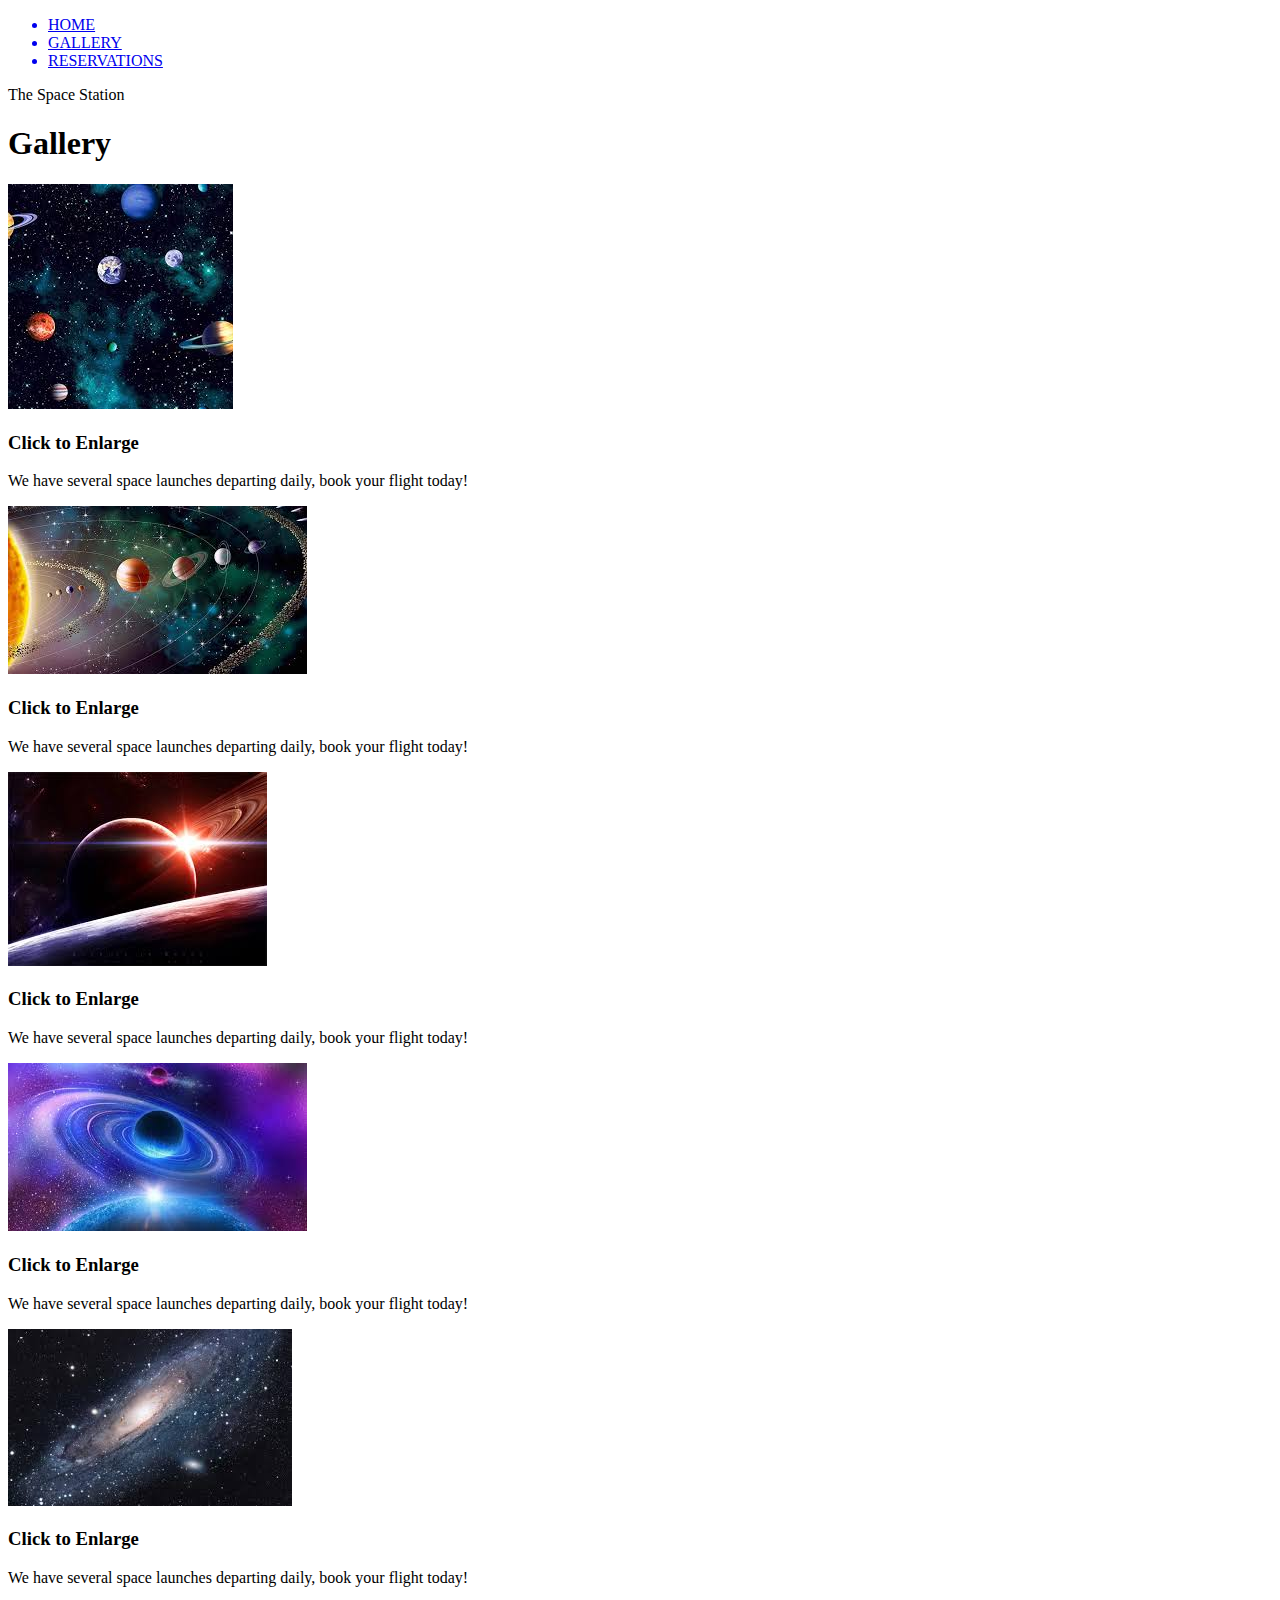
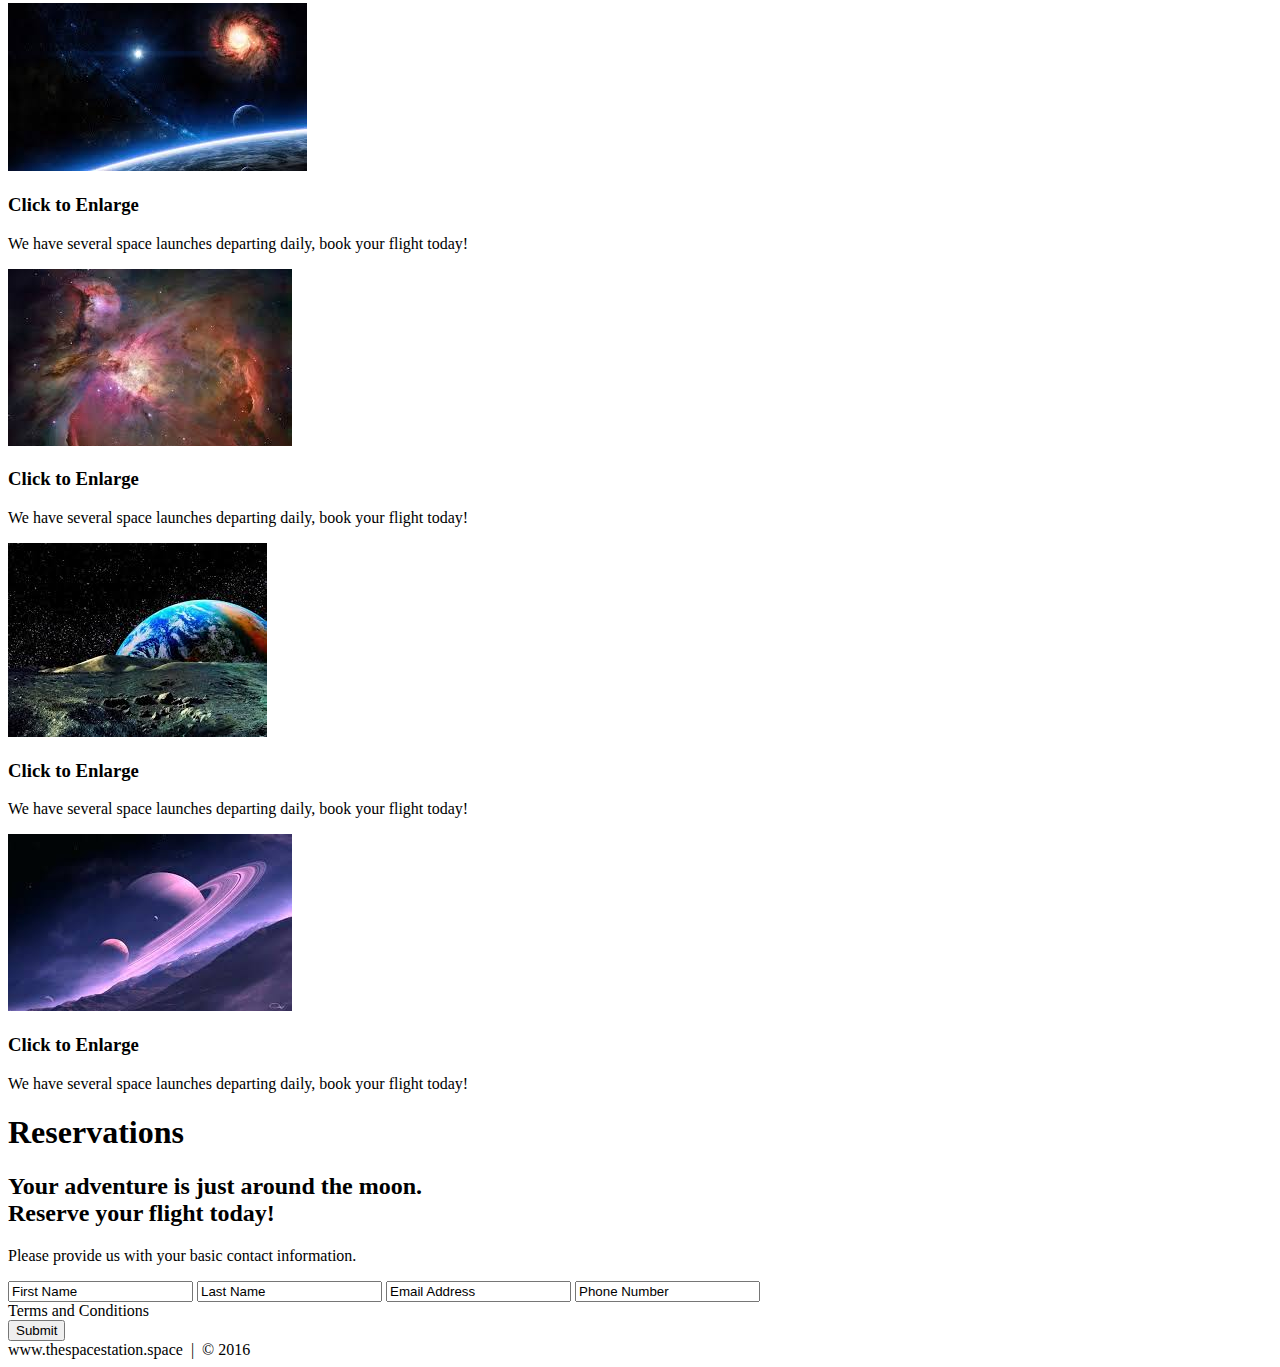
==== Project/index.html @ a765b8aa "Add files via upload" ====
<!DOCTYPE html>
<html lang="en">
	<head>
		<meta charset="utf-8">
		<title>The Space Station</title>
	</head>
	<body>
	<!-- NAV -->	
	<div>
		<div>
			<ul>
				<a href="#home" id="link"><li>HOME</li></a>
				<a href="#gallery" id="link"><li>GALLERY</li></a>
				<a href="#contact" id="link"><li>RESERVATIONS</li></a>
			</ul>
		</div>
	</div>
	<!--END NAV -->

	<!--HOME -->
	<div id="home">
		<div>
			<div>
				<span>The Space Station</span>
			</div>
		</div>
	</div>
	<!-- END HOME -->

	<!-- GALLERY -->
	<section>
		<div id="gallery">
			<h1>Gallery</h1>
			<div>
			
				<!-- PHOTO-CONTAINER 1 -->
				<div>
					<div>
						<img src="./images/thumb/thumbnail_1.jpg" alt="planets">
						<div>
							<h3>Click to Enlarge</h3>
							<p>We have several space launches departing daily, book your flight today!
						</div>
					</div>
				</div>	
				<!-- END PHOTO-CONTAINER 1 -->
				
				<!-- PHOTO-CONTAINER 1 -->
				<div>
					<div>
						<img src="./images/thumb/thumbnail_2.jpg" alt="planets">
						<div>
							<h3>Click to Enlarge</h3>
							<p>We have several space launches departing daily, book your flight today!
						</div>
					</div>
				</div>	
				<!-- END PHOTO-CONTAINER 1 -->
				
				<!-- PHOTO-CONTAINER 1 -->
				<div>
					<div>
						<img src="./images/thumb/thumbnail_3.jpg" alt="planet horizon">
						<div>
							<h3>Click to Enlarge</h3>
							<p>We have several space launches departing daily, book your flight today!
						</div>
					</div>
				</div>	
				<!-- END PHOTO-CONTAINER 1 -->
				
				<!-- PHOTO-CONTAINER 1 -->
				<div>
					<div>
						<img src="./images/thumb/thumbnail_4.jpg" alt="ring planet">
						<div>
							<h3>Click to Enlarge</h3>
							<p>We have several space launches departing daily, book your flight today!
						</div>
					</div>
				</div>	
				<!-- END PHOTO-CONTAINER 1 -->
				
				<!-- PHOTO-CONTAINER 1 -->
				<div>
					<div>
						<img src="./images/thumb/thumbnail_5.jpg" alt="galaxy">
						<div>
							<h3>Click to Enlarge</h3>
							<p>We have several space launches departing daily, book your flight today!
						</div>
					</div>
				</div>	
				<!-- END PHOTO-CONTAINER 1 -->
				
				<!-- PHOTO-CONTAINER 1 -->
				<div>
					<div>
						<img src="./images/thumb/thumbnail_6.jpg" alt="galaxy">
						<div>
							<h3>Click to Enlarge</h3>
							<p>We have several space launches departing daily, book your flight today!
						</div>
					</div>
				</div>	
				<!-- END PHOTO-CONTAINER 1 -->
				
				<!-- PHOTO-CONTAINER 1 -->
				<div>
					<div>
						<img src="./images/thumb/thumbnail_7.jpg" alt="galaxy">
						<div>
							<h3>Click to Enlarge</h3>
							<p>We have several space launches departing daily, book your flight today!
						</div>
					</div>
				</div>	
				<!-- END PHOTO-CONTAINER 1 -->
				
				<!-- PHOTO-CONTAINER 1 -->
				<div>
					<div>
						<img src="./images/thumb/thumbnail_8.jpg" alt="view of earth">
						<div>
							<h3>Click to Enlarge</h3>
							<p>We have several space launches departing daily, book your flight today!
						</div>
					</div>
				</div>	
				<!-- END PHOTO-CONTAINER 1 -->
				
				<!-- PHOTO-CONTAINER 1 -->
				<div>
					<div>
						<img src="./images/thumb/thumbnail_9.jpg" alt="ring planet">
						<div>
							<h3>Click to Enlarge</h3>
							<p>We have several space launches departing daily, book your flight today!
						</div>
					</div>
				</div>	
				<!-- END PHOTO-CONTAINER 1 -->
				
			</div>
		</div>				
	</section>						
	<!-- END GALLERY -->

	<!-- RSVP -->
	<section>
		<div id="contact">
			<div>
				<h1>Reservations</h1>
				<div>						
					<h2><span>Your adventure is just around the moon.</span>
						<br >Reserve your flight today!
					</h2>
					<p>
						Please provide us with your basic contact information.
					</p>
					<div>
						<form action="" method="post">
							<input class="rsvp" type="text" value="First Name">
							<input class="rsvp" type="text" value="Last Name">
							<input class="rsvp" type="text" value="Email Address">
							<input class="rsvp" type="text" value="Phone Number">
							<div class="for-spacer">
								<label class="terms">Terms and Conditions</label>
								</div>
								<div>
									<input type="submit" value="Submit">
								</div>
							</form>
						</div>
					</div>
				</div>	
			</div>
		</section>
		<!-- END RSVP -->
		
		<!-- FOOTER -->
		<div>
			www.thespacestation.space &nbsp;|&nbsp; &copy; 2016
		</div>
		<!-- END FOOTER -->
	</body>
</html>
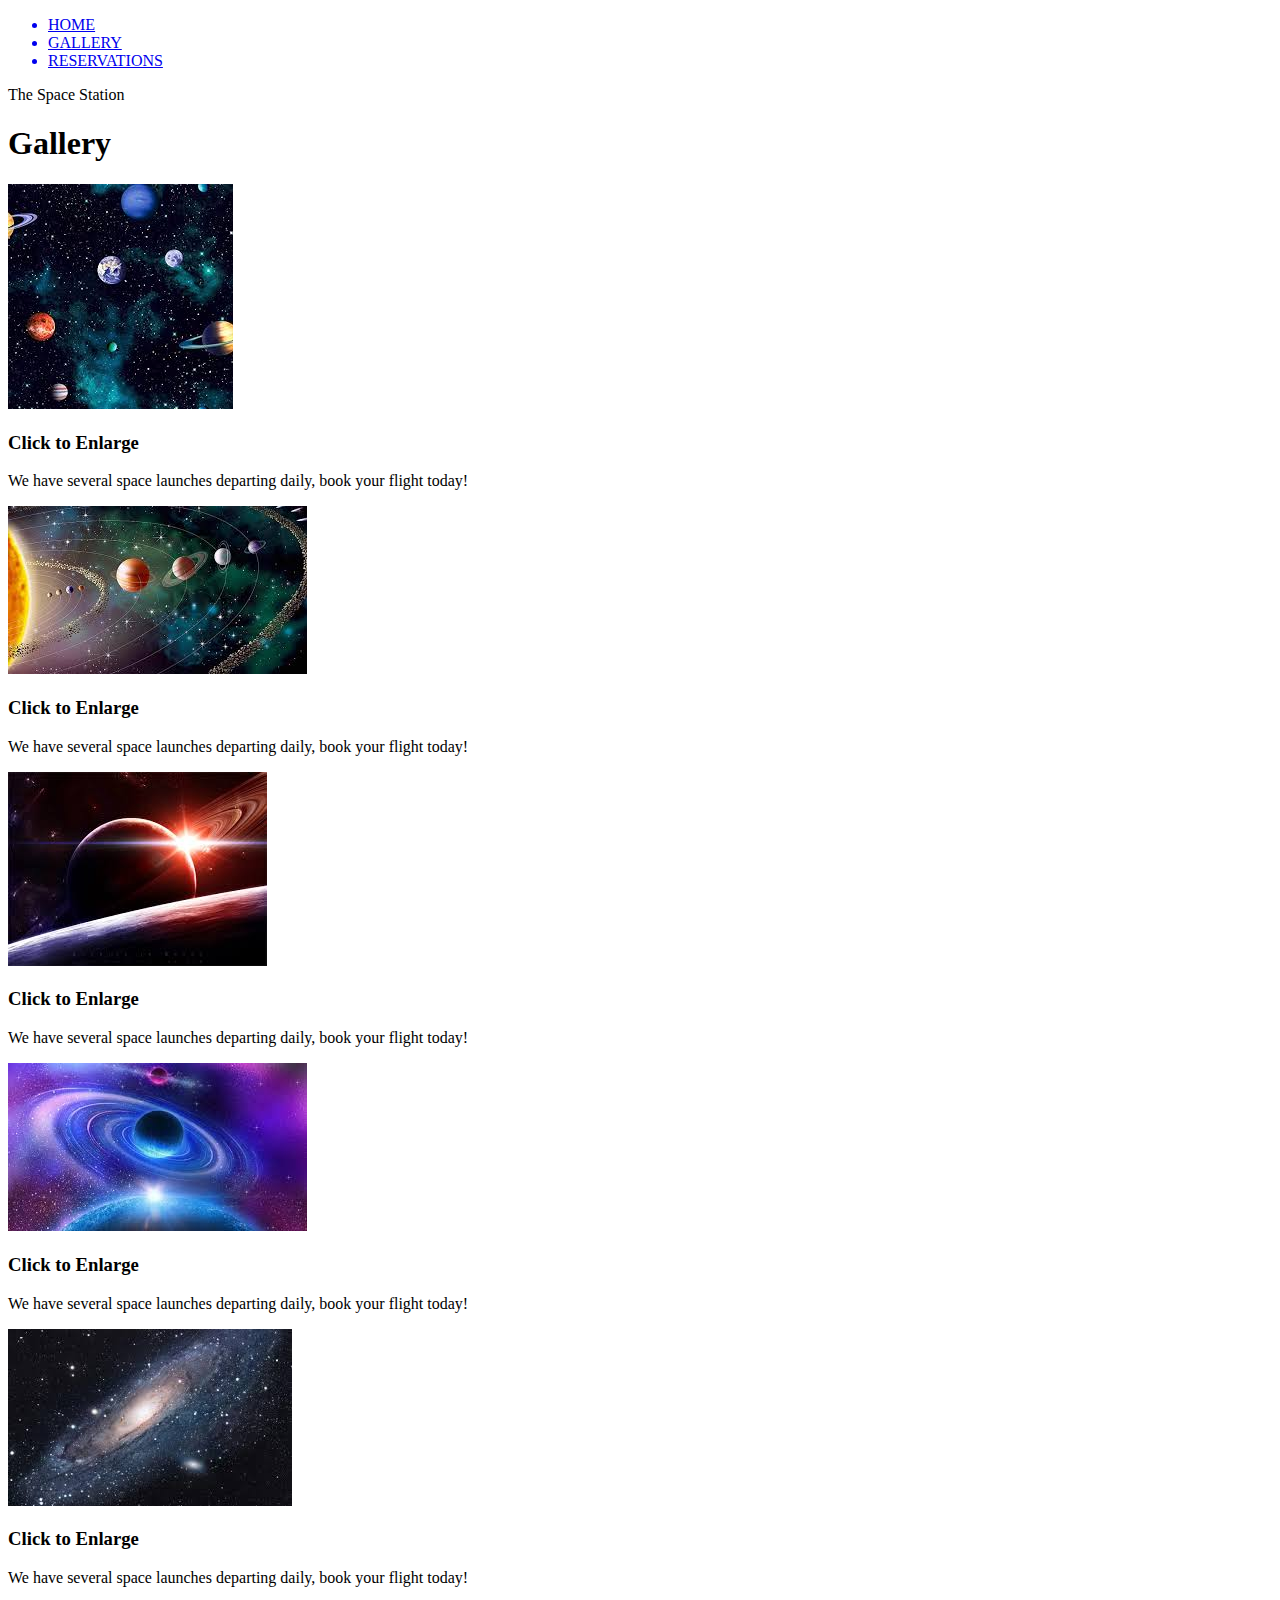
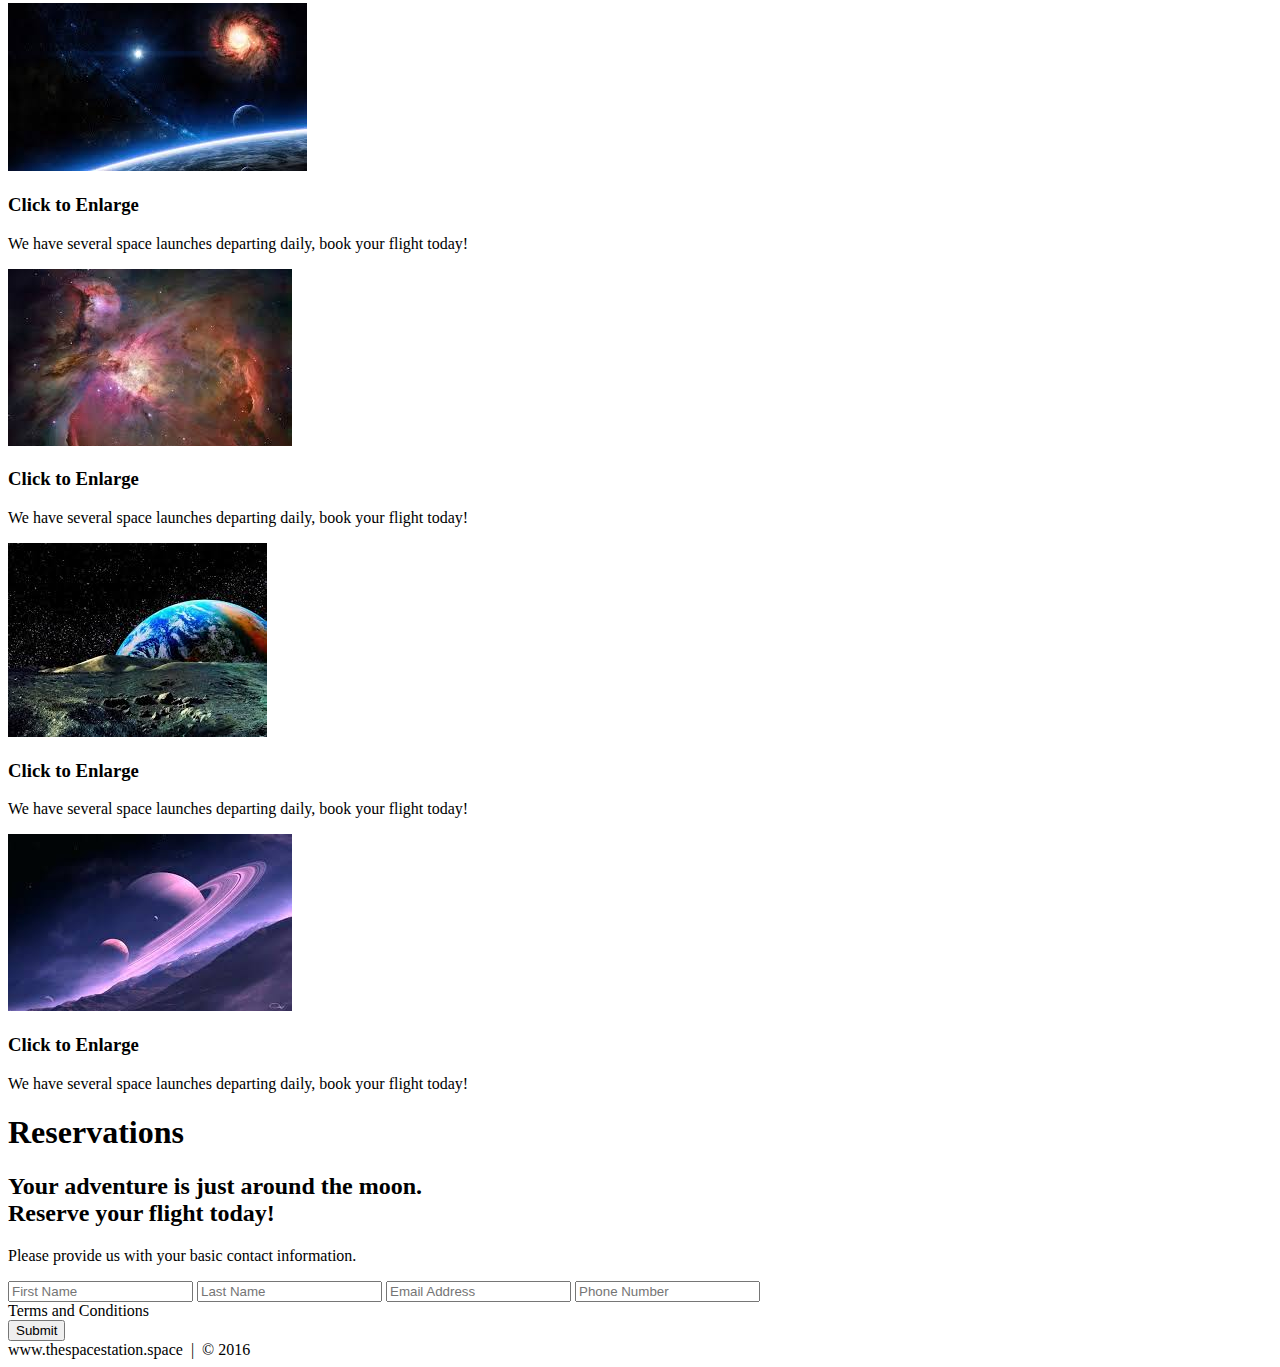
==== commit 5609339b: "Add files via upload" ====
--- a/Project/index.html
+++ b/Project/index.html
@@ -3,183 +3,187 @@
 	<head>
 		<meta charset="utf-8">
 		<title>The Space Station</title>
+		<link rel="stylesheet" href="./css/shared.css">
+		<link rel="stylesheet" href="./css/animations.css">
 	</head>
 	<body>
+
 	<!-- NAV -->	
-	<div>
-		<div>
-			<ul>
-				<a href="#home" id="link"><li>HOME</li></a>
-				<a href="#gallery" id="link"><li>GALLERY</li></a>
-				<a href="#contact" id="link"><li>RESERVATIONS</li></a>
+	<div class="wrap">
+		<div class="menu-container">
+			<ul class="menu">
+				<a href="#home"><li>HOME</li></a>
+				<a href="#gallery"><li>GALLERY</li></a>
+				<a href="#contact"><li>RESERVATIONS</li></a>
 			</ul>
 		</div>
 	</div>
 	<!--END NAV -->
 
-	<!--HOME -->
+	<!-- HOME -->
 	<div id="home">
-		<div>
-			<div>
-				<span>The Space Station</span>
+		<div class="container">
+			<div class="text-center">
+				<span class="head-main">The Space Station</span>
 			</div>
 		</div>
 	</div>
 	<!-- END HOME -->
 
 	<!-- GALLERY -->
-	<section>
-		<div id="gallery">
-			<h1>Gallery</h1>
-			<div>
-			
+	<section id="gallery">
+		<div class="container">
+            <h1>Gallery</h1>
+		    <div class="flex-container">
+
 				<!-- PHOTO-CONTAINER 1 -->
-				<div>
-					<div>
+				<div class="photo-container">
+					<div class="photo">
 						<img src="./images/thumb/thumbnail_1.jpg" alt="planets">
-						<div>
+						<div class="photo-overlay">
 							<h3>Click to Enlarge</h3>
 							<p>We have several space launches departing daily, book your flight today!
 						</div>
 					</div>
 				</div>	
 				<!-- END PHOTO-CONTAINER 1 -->
-				
-				<!-- PHOTO-CONTAINER 1 -->
-				<div>
-					<div>
+                
+                <!-- PHOTO-CONTAINER 2 -->
+				<div class="photo-container">
+					<div class="photo">
 						<img src="./images/thumb/thumbnail_2.jpg" alt="planets">
-						<div>
+						<div class="photo-overlay">
 							<h3>Click to Enlarge</h3>
 							<p>We have several space launches departing daily, book your flight today!
 						</div>
 					</div>
 				</div>	
-				<!-- END PHOTO-CONTAINER 1 -->
-				
-				<!-- PHOTO-CONTAINER 1 -->
-				<div>
-					<div>
-						<img src="./images/thumb/thumbnail_3.jpg" alt="planet horizon">
-						<div>
+				<!-- END PHOTO-CONTAINER 2 -->
+
+                <!-- PHOTO-CONTAINER 3 -->
+				<div class="photo-container">
+					<div class="photo">
+						<img src="./images/thumb/thumbnail_3.jpg" alt="planets">
+						<div class="photo-overlay">
 							<h3>Click to Enlarge</h3>
 							<p>We have several space launches departing daily, book your flight today!
 						</div>
 					</div>
 				</div>	
-				<!-- END PHOTO-CONTAINER 1 -->
-				
-				<!-- PHOTO-CONTAINER 1 -->
-				<div>
-					<div>
-						<img src="./images/thumb/thumbnail_4.jpg" alt="ring planet">
-						<div>
+				<!-- END PHOTO-CONTAINER 3 -->
+
+                <!-- PHOTO-CONTAINER 4 -->
+				<div class="photo-container">
+					<div class="photo">
+						<img src="./images/thumb/thumbnail_4.jpg" alt="planets">
+						<div class="photo-overlay">
 							<h3>Click to Enlarge</h3>
 							<p>We have several space launches departing daily, book your flight today!
 						</div>
 					</div>
 				</div>	
-				<!-- END PHOTO-CONTAINER 1 -->
-				
-				<!-- PHOTO-CONTAINER 1 -->
-				<div>
-					<div>
-						<img src="./images/thumb/thumbnail_5.jpg" alt="galaxy">
-						<div>
+				<!-- END PHOTO-CONTAINER 4 -->
+
+                <!-- PHOTO-CONTAINER 5 -->
+				<div class="photo-container">
+					<div class="photo">
+						<img src="./images/thumb/thumbnail_5.jpg" alt="planets">
+						<div class="photo-overlay">
 							<h3>Click to Enlarge</h3>
 							<p>We have several space launches departing daily, book your flight today!
 						</div>
 					</div>
 				</div>	
-				<!-- END PHOTO-CONTAINER 1 -->
-				
-				<!-- PHOTO-CONTAINER 1 -->
-				<div>
-					<div>
-						<img src="./images/thumb/thumbnail_6.jpg" alt="galaxy">
-						<div>
+                <!-- END PHOTO-CONTAINER 5 -->
+                
+                <!-- PHOTO-CONTAINER 6 -->
+				<div class="photo-container">
+					<div class="photo">
+						<img src="./images/thumb/thumbnail_6.jpg" alt="planets">
+						<div class="photo-overlay">
 							<h3>Click to Enlarge</h3>
 							<p>We have several space launches departing daily, book your flight today!
 						</div>
 					</div>
 				</div>	
-				<!-- END PHOTO-CONTAINER 1 -->
-				
-				<!-- PHOTO-CONTAINER 1 -->
-				<div>
-					<div>
-						<img src="./images/thumb/thumbnail_7.jpg" alt="galaxy">
-						<div>
+                <!-- END PHOTO-CONTAINER 6 -->
+                
+                <!-- PHOTO-CONTAINER 7 -->
+				<div class="photo-container">
+					<div class="photo">
+						<img src="./images/thumb/thumbnail_7.jpg" alt="planets">
+						<div class="photo-overlay">
 							<h3>Click to Enlarge</h3>
 							<p>We have several space launches departing daily, book your flight today!
 						</div>
 					</div>
 				</div>	
-				<!-- END PHOTO-CONTAINER 1 -->
-				
-				<!-- PHOTO-CONTAINER 1 -->
-				<div>
-					<div>
-						<img src="./images/thumb/thumbnail_8.jpg" alt="view of earth">
-						<div>
+                <!-- END PHOTO-CONTAINER 7 -->
+                
+                <!-- PHOTO-CONTAINER 8 -->
+				<div class="photo-container">
+					<div class="photo">
+						<img src="./images/thumb/thumbnail_8.jpg" alt="planets">
+						<div class="photo-overlay">
 							<h3>Click to Enlarge</h3>
 							<p>We have several space launches departing daily, book your flight today!
 						</div>
 					</div>
 				</div>	
-				<!-- END PHOTO-CONTAINER 1 -->
-				
-				<!-- PHOTO-CONTAINER 1 -->
-				<div>
-					<div>
-						<img src="./images/thumb/thumbnail_9.jpg" alt="ring planet">
-						<div>
+                <!-- END PHOTO-CONTAINER 8 -->
+                
+                <!-- PHOTO-CONTAINER 9 -->
+				<div class="photo-container">
+					<div class="photo">
+						<img src="./images/thumb/thumbnail_9.jpg" alt="planets">
+						<div class="photo-overlay">
 							<h3>Click to Enlarge</h3>
 							<p>We have several space launches departing daily, book your flight today!
 						</div>
 					</div>
 				</div>	
-				<!-- END PHOTO-CONTAINER 1 -->
-				
+                <!-- END PHOTO-CONTAINER 9 -->
+            
 			</div>
 		</div>				
 	</section>						
 	<!-- END GALLERY -->
 
 	<!-- RSVP -->
-	<section>
-		<div id="contact">
-			<div>
-				<h1>Reservations</h1>
-				<div>						
+	<section id="contact">
+		<div class="container">
+			<div class="heading-padding">
+				<h1 class="heading-padding">Reservations</h1>
+				<div class="reservation">			
 					<h2><span>Your adventure is just around the moon.</span>
 						<br >Reserve your flight today!
 					</h2>
 					<p>
 						Please provide us with your basic contact information.
-					</p>
-					<div>
+					</p class="rsvp-text">
+					
+					<div class="form-rsvp">
 						<form action="" method="post">
-							<input class="rsvp" type="text" value="First Name">
-							<input class="rsvp" type="text" value="Last Name">
-							<input class="rsvp" type="text" value="Email Address">
-							<input class="rsvp" type="text" value="Phone Number">
-							<div class="for-spacer">
+							<input class="rsvp" type="text" value="" placeholder="First Name">
+							<input class="rsvp" type="text" value="" placeholder="Last Name">
+							<input class="rsvp" type="text" value="" placeholder="Email Address">
+							<input class="rsvp" type="text" value="" placeholder="Phone Number">
+							<div class="form-spacer">
 								<label class="terms">Terms and Conditions</label>
-								</div>
-								<div>
-									<input type="submit" value="Submit">
-								</div>
-							</form>
-						</div>
+							</div>
+							<div class="submit">
+								<input type="submit" value="Submit">
+							</div>
+						</form>
 					</div>
+
 				</div>	
 			</div>
 		</section>
 		<!-- END RSVP -->
 		
 		<!-- FOOTER -->
-		<div>
+		<div id="footer">
 			www.thespacestation.space &nbsp;|&nbsp; &copy; 2016
 		</div>
 		<!-- END FOOTER -->
